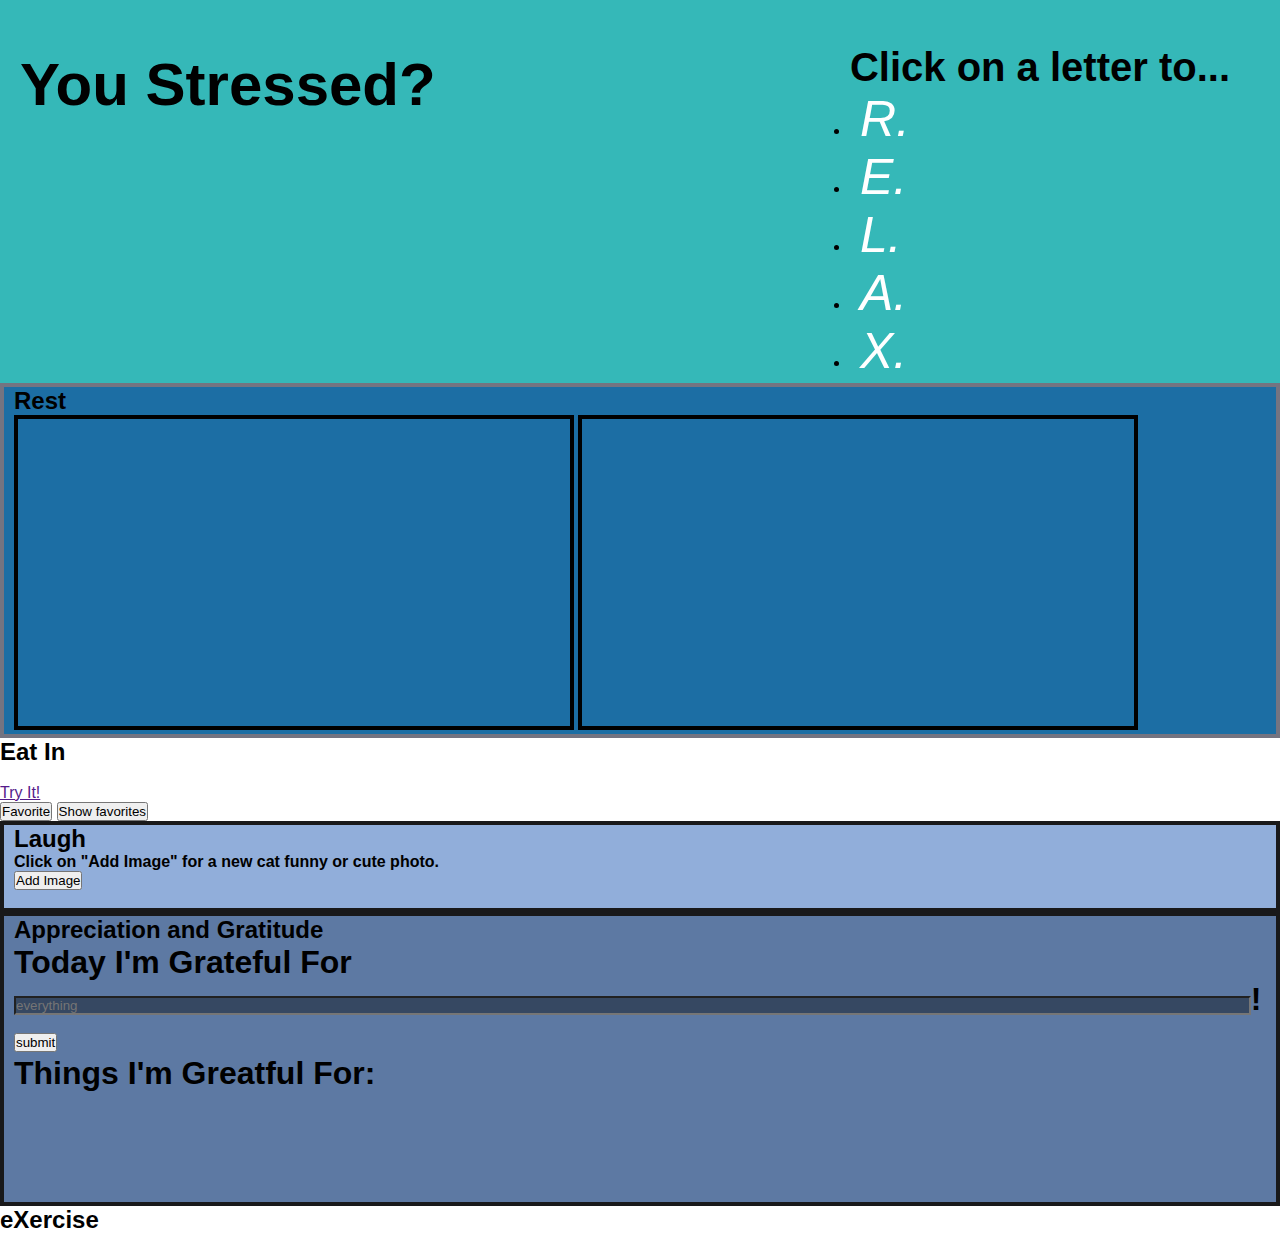
==== index.html @ ab8aa2dd "merging js files" ====
<!DOCTYPE html>
<html lang="en">
<head>
    <meta charset="UTF-8">
    <meta http-equiv="X-UA-Compatible" content="IE=edge">
    <meta name="viewport" content="width=device-width, initial-scale=1.0">
    <meta name="viewport" content="width=device-width, initial-scale=1">
    <link rel="stylesheet" href="https://unpkg.com/purecss@2.1.0/build/pure-min.css" integrity="sha384-yHIFVG6ClnONEA5yB5DJXfW2/KC173DIQrYoZMEtBvGzmf0PKiGyNEqe9N6BNDBH" crossorigin="anonymous">
    <link rel="stylesheet" href="https://unpkg.com/purecss@2.1.0/build/grids-responsive-min.css">
    <link rel="stylesheet" href="./assets/CSS/style.css" />
    <title>R.E.L.A.X.</title>
</head>

<body>
    <header>
        <h1 class="nav-title">You Stressed?</h1>
        <nav>
            <h1>Click on a letter to...</h1>
            <ul class="pure-g">
                <li class="pure-u-1-5">
                    <a href="#rest">R.</a>
                </li>
              <li class="pure-u-1-5">
                  <a href="#eatout">E.</a>
                </li>
                <li class="pure-u-1-5" >
                    <a href="#laugh">L.</a>
                </li>
                <li class="pure-u-1-5" >
                    <a href="#appreciation-gratitude">A.</a>
                </li>
                <li class="pure-u-1-5" ><a href="#explore">X.</a></li>
            </ul>
        </nav>
    </header>

    <!-- Rest Section -->
    <section id="rest">
        <h2>Rest</h2> 
     <iframe width="560" height="315" src="https://www.youtube.com/embed/aEqlQvczMJQ" title="YouTube video player" frameborder="0" allow="accelerometer; autoplay; clipboard-write; encrypted-media; gyroscope; picture-in-picture" allowfullscreen></iframe>
        <iframe width="560" height="315" src="https://www.youtube.com/embed/QUhnzZa5pu0" title="YouTube video player" frameborder="0" allow="accelerometer; autoplay; clipboard-write; encrypted-media; gyroscope; picture-in-picture" allowfullscreen></iframe>
     
    </section>

    <!-- Exercise Section OR Eat Healthy section -->
    <section id="eatIn">
        <h2>Eat In</h2>
        <h3 id="recipe-name"></h3>
        <img id = 'recipe-img' src="">
        <p> 
            
            <a id = "recipe-link"href="">Try It!</a>
        </p>
        <button id ='favoriteBtn'>Favorite</button>
        <button id="showFavorites">Show favorites</button>
        <ul id ='favList'>
            
        </ul>
    </section>


    <!-- Laugh Section -->
    <section id="laugh">
        <h2>Laugh</h2>
        <div class="image-container">
           <h4 class="image-title">Click on "Add Image" for a new cat funny or cute photo.</h4>
           <button id="image-btn">Add Image</button>
           <div class="cat-image">
               <img id="cat-image" src="">
           </div>
        </div>

    </section>

    <!-- Appreciation & Gratitude Section -->
    <section id="AppreciationGratitude">
        <h2>Appreciation and Gratitude</h2>
        <div id="Gratitude"><h1>Today I'm Grateful For<input type="text" class="graTextArea" id="Gratitude-text" placeholder="everything">! <button id="GratitudeSubmit">submit</button></h1></div>
        <div id="Appreciation">
            <h2><h1 id="Appreciation-prompt"></h1><textarea name="" class="margin0 graTextArea" id="AppTextArea" cols="10" rows="3"></textarea><button id="AppreciationSubmit">submit</button>
              </h2>
              </div>
              <divqw><h1 class="margin0">Things I'm Greatful For:</h1><ul id="grat-scroll"></ul></div>
            

    </section>

    <!-- eXplore section -->
    <section id="Exercise">
        <h2>eXercise</h2>
        
            
            
    </section>
    <script src="./assets/JS/script.js"></script>   
    <script src="https://cdnjs.cloudflare.com/ajax/libs/moment.js/2.24.0/moment.min.js"></script>
</body>
</html>
---- assets/CSS/style.css ----
* {
    margin: 0;
    padding: 0;
    box-sizing: border-box;
    font-family:'Franklin Gothic Medium', 'Arial Narrow', Arial, sans-serif;
}

.margin0{
    margin: 0;
}

header {
    text-decoration: none;
    padding-top: 0px;
    padding-bottom: 3px;
    padding-left: 20px;
    background-color: rgb(53, 184, 184);
    display: flex;
    flex-wrap: wrap;
    justify-content: space-between;
}

.nav-title {
    
    padding-top: 50px;
    padding-bottom: 0px;
    margin-bottom: 0px;
    color: black;
    font-size: 60px;

}

header h1 {
    padding-top: 10px;
    padding-right: 30px;
    padding-bottom: 0px;
    margin-bottom: 0px;
    color: black;
    font-size: 40px;
}

header nav {
    padding-bottom: 0px;
    margin-bottom: 0px;
    border-bottom: 0px;
    margin-top: 35px;
    padding-right: 20px;
}

.pure-u-1-5 a {
    text-decoration: none;
    font-size: 50px;
    color: white;
    padding: 10px;
    font-style: italic;

}


header h1 {
    padding-top: 10px;
    padding-right: 30px;
    padding-bottom: 0px;
    margin-bottom: 0px;
    color: black;
    font-size: 40px;
}

header nav {
    padding-bottom: 0px;
    margin-bottom: 0px;
    border-bottom: 0px;
    margin-top: 35px;
    padding-right: 20px;
}

.pure-u-1-5 a {
    text-decoration: none;
    font-size: 50px;
    color: white;
    padding: 10px;
    font-style: italic;
}

#Appreciation {
    display: none;
}

/* rest section */
#rest {
    border: 4px solid #747481;
    background-color: #1C6EA4;
    padding-left: 10px;
}


#rest iframe {
    border: 4px solid black;
}

/* exercise section */
#exercise {
    border: 4px solid #19191a;
    background-color: #7b6e7c;
    padding-left: 10px;
}

/* laugh section */
#laugh {
    border: 4px solid #19191a;
    background-color: #91aeda;
    padding-left: 10px;
}

.graTextArea {
    width: 98%;
    background-color: #364862;
}

.cat-image img {
    max-width: 50%;
    /*border: 8px solid #1C6EA4;
    */
}

/* Appreciation & gratitude section */
#appreciation-gratitude {
    border: 4px solid #19191a;
    background-color: #5d79a3;
    padding-left: 10px;
}

#grat-scroll li{
    font-size: x-large;
}

#grat-scroll {
    display: flex;
    flex-wrap: wrap;
    background-color: #5d79a3;
    width: 100%;
    height: 110px;
    overflow: auto;
  }

/* explore section */
#eatout {
    border: 4px solid #19191a;
    background-color: #a79980;
    padding-left: 10px;
}
.pure-g {
    text-decoration: none;
  }




#rest iframe {
    border: 4px solid black;
}

/* exercise section */
#exercise {
    border: 4px solid #19191a;
    background-color: #7b6e7c;
    padding-left: 10px;
}

/* laugh section */
#laugh {
    border: 4px solid #19191a;
    background-color: #91aeda;
    padding-left: 10px;
}

.cat-image img {
    max-width: 50%;
    /*border: 8px solid #1C6EA4;
    */
}

/* Appreciation & gratitude section */
#AppreciationGratitude {
    border: 4px solid #19191a;
    background-color: #5d79a3;
    padding-left: 10px;
}

/* explore section */
#explore {
    border: 4px solid #19191a;
    background-color: #a79980;
    padding-left: 10px;
}


@media only screen and (max-width: 600px) {
    header{
        justify-content: center;
        margin: 0;
    }
    header h1{
        margin: 0;
    }
    header ul {
        margin-bottom: 40px;
    }

    #rest iframe {
        max-width: 98%;

    }
    #Gratitude {
        justify-content: center;
        align-items: center;
    }

    .Grat{
        margin: 0;
        margin-bottom: 10px;
    }

    .submit{
        width: 100%;
        height: 100%;
    }

    #recipe-img {
        width: 98%;
    }
  }
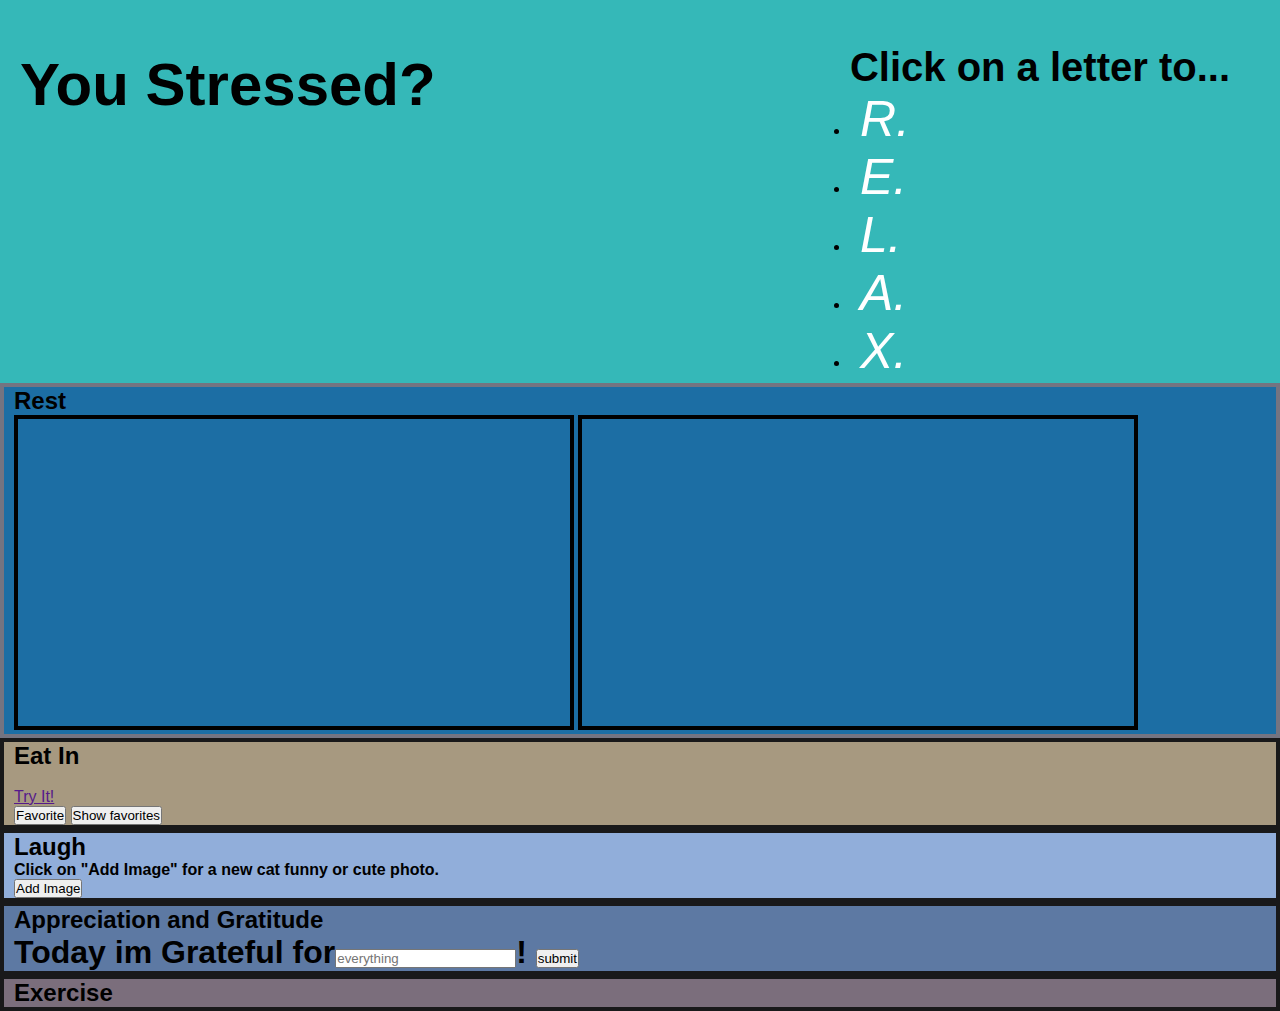
==== commit 501f30b8: "update" ====
--- a/index.html
+++ b/index.html
@@ -36,17 +36,16 @@
 
     <!-- Rest Section -->
     <section id="rest">
-        <h2>Rest</h2> 
-     <iframe width="560" height="315" src="https://www.youtube.com/embed/aEqlQvczMJQ" title="YouTube video player" frameborder="0" allow="accelerometer; autoplay; clipboard-write; encrypted-media; gyroscope; picture-in-picture" allowfullscreen></iframe>
+        <h2 class="section-title">Rest</h2>
+        <iframe width="560" height="315" src="https://www.youtube.com/embed/aEqlQvczMJQ" title="YouTube video player" frameborder="0" allow="accelerometer; autoplay; clipboard-write; encrypted-media; gyroscope; picture-in-picture" allowfullscreen></iframe>
         <iframe width="560" height="315" src="https://www.youtube.com/embed/QUhnzZa5pu0" title="YouTube video player" frameborder="0" allow="accelerometer; autoplay; clipboard-write; encrypted-media; gyroscope; picture-in-picture" allowfullscreen></iframe>
-     
     </section>
 
     <!-- Exercise Section OR Eat Healthy section -->
-    <section id="eatIn">
-        <h2>Eat In</h2>
+    <section id="eatout">
+        <h2 class="section-title">Eat In</h2>
         <h3 id="recipe-name"></h3>
-        <img id = 'recipe-img' src="">
+        <img id ='recipe-img' src="">
         <p> 
             
             <a id = "recipe-link"href="">Try It!</a>
@@ -61,38 +60,38 @@
 
     <!-- Laugh Section -->
     <section id="laugh">
-        <h2>Laugh</h2>
+        <h2 class="section-title">Laugh</h2>
         <div class="image-container">
            <h4 class="image-title">Click on "Add Image" for a new cat funny or cute photo.</h4>
            <button id="image-btn">Add Image</button>
-           <div class="cat-image">
-               <img id="cat-image" src="">
-           </div>
+           <div class="cat-image"></div>
         </div>
 
     </section>
 
     <!-- Appreciation & Gratitude Section -->
     <section id="AppreciationGratitude">
-        <h2>Appreciation and Gratitude</h2>
-        <div id="Gratitude"><h1>Today I'm Grateful For<input type="text" class="graTextArea" id="Gratitude-text" placeholder="everything">! <button id="GratitudeSubmit">submit</button></h1></div>
+        <h2 class="section-title">Appreciation and Gratitude</h2>
+        <div id="Gratitude"><h1>Today im Grateful for<input type="text" id="Gratitude-text" placeholder="everything">! <button id="GratitudeSubmit">submit</button></h1></div>
         <div id="Appreciation">
-            <h2><h1 id="Appreciation-prompt"></h1><textarea name="" class="margin0 graTextArea" id="AppTextArea" cols="10" rows="3"></textarea><button id="AppreciationSubmit">submit</button>
-              </h2>
-              </div>
-              <divqw><h1 class="margin0">Things I'm Greatful For:</h1><ul id="grat-scroll"></ul></div>
-            
-
+            <h2><h1 id="Appreciation-prompt"></h1><textarea name="" id="AppTextArea" cols="10" rows="3"></textarea><button id="AppreciationSubmit">submit</button>
+              <ul>
+                  <li>filler text</li>
+                  <li>filler text</li>
+                  <li>filler text</li>
+                  <li>filler text</li>
+              </ul>
+            </h2>
+        </div>
     </section>
 
     <!-- eXplore section -->
-    <section id="Exercise">
-        <h2>eXercise</h2>
-        
-            
-            
+    <section id="exercise">
+        <h2 class="section-title">Exercise</h2>
     </section>
+    <script src="./assets/JS/AppreciationAndGratitude.js"></script>
     <script src="./assets/JS/script.js"></script>   
     <script src="https://cdnjs.cloudflare.com/ajax/libs/moment.js/2.24.0/moment.min.js"></script>
 </body>
-</html>+</html>
+
--- a/assets/CSS/style.css
+++ b/assets/CSS/style.css
@@ -82,9 +82,6 @@
     font-style: italic;
 }
 
-#Appreciation {
-    display: none;
-}
 
 /* rest section */
 #rest {
@@ -112,10 +109,6 @@
     padding-left: 10px;
 }
 
-.graTextArea {
-    width: 98%;
-    background-color: #364862;
-}
 
 .cat-image img {
     max-width: 50%;
@@ -130,13 +123,23 @@
     padding-left: 10px;
 }
 
+
+
+
+#Appreciation {
+    display: none;
+}
+
+.graTextArea {
+    width: 98%;
+    background-color: #364862;
+}
+
 #grat-scroll li{
     font-size: x-large;
 }
 
 #grat-scroll {
-    display: flex;
-    flex-wrap: wrap;
     background-color: #5d79a3;
     width: 100%;
     height: 110px;
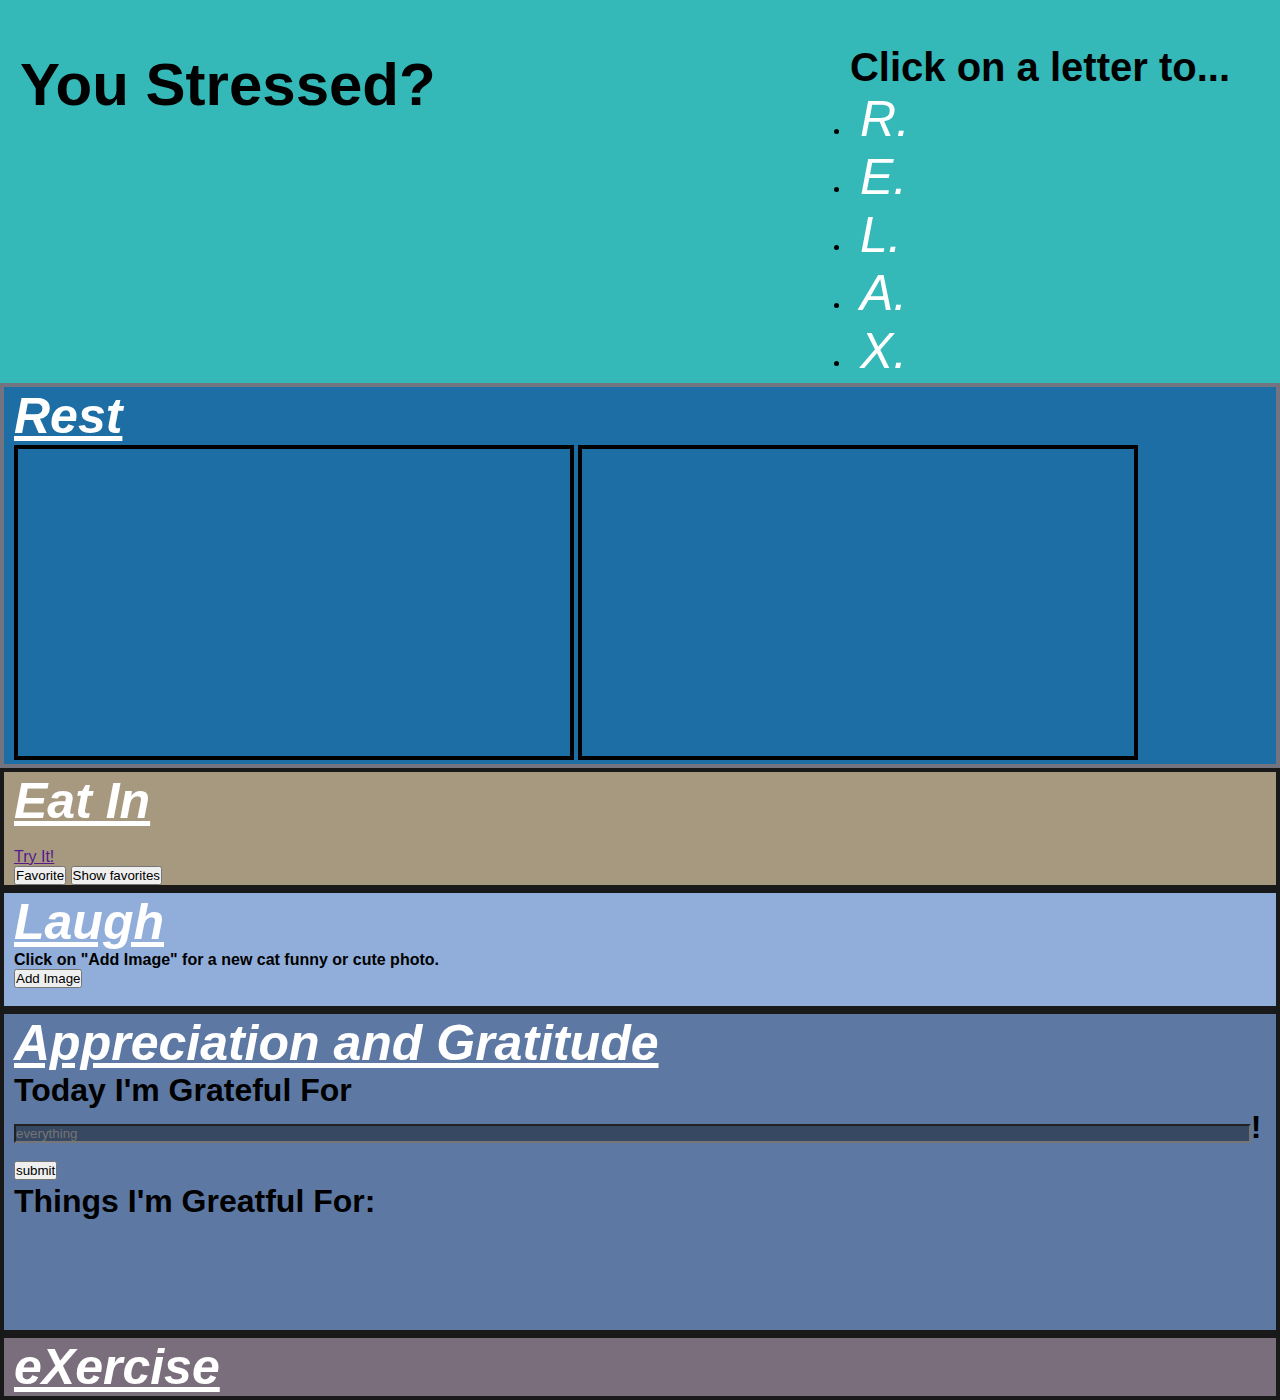
==== commit 91989dd7: "updated copy" ====
--- a/index.html
+++ b/index.html
@@ -27,9 +27,9 @@
                     <a href="#laugh">L.</a>
                 </li>
                 <li class="pure-u-1-5" >
-                    <a href="#appreciation-gratitude">A.</a>
+                    <a href="#AppreciationGratitude">A.</a>
                 </li>
-                <li class="pure-u-1-5" ><a href="#explore">X.</a></li>
+                <li class="pure-u-1-5" ><a href="#Exercise">X.</a></li>
             </ul>
         </nav>
     </header>
@@ -64,7 +64,9 @@
         <div class="image-container">
            <h4 class="image-title">Click on "Add Image" for a new cat funny or cute photo.</h4>
            <button id="image-btn">Add Image</button>
-           <div class="cat-image"></div>
+           <div class="cat-image">
+               <img id="cat-image" src="">
+           </div>
         </div>
 
     </section>
@@ -72,26 +74,24 @@
     <!-- Appreciation & Gratitude Section -->
     <section id="AppreciationGratitude">
         <h2 class="section-title">Appreciation and Gratitude</h2>
-        <div id="Gratitude"><h1>Today im Grateful for<input type="text" id="Gratitude-text" placeholder="everything">! <button id="GratitudeSubmit">submit</button></h1></div>
+        <div id="Gratitude"><h1>Today I'm Grateful For<input type="text" class="graTextArea" id="Gratitude-text" placeholder="everything">! <button id="GratitudeSubmit">submit</button></h1></div>
         <div id="Appreciation">
-            <h2><h1 id="Appreciation-prompt"></h1><textarea name="" id="AppTextArea" cols="10" rows="3"></textarea><button id="AppreciationSubmit">submit</button>
-              <ul>
-                  <li>filler text</li>
-                  <li>filler text</li>
-                  <li>filler text</li>
-                  <li>filler text</li>
-              </ul>
-            </h2>
-        </div>
+            <h2><h1 id="Appreciation-prompt"></h1><textarea name="" class="margin0 graTextArea" id="AppTextArea" cols="10" rows="3"></textarea><button id="AppreciationSubmit">submit</button>
+              </h2>
+              </div>
+              <divqw><h1 class="margin0">Things I'm Greatful For:</h1><ul id="grat-scroll"></ul></div>
+            
+
     </section>
 
     <!-- eXplore section -->
-    <section id="exercise">
-        <h2 class="section-title">Exercise</h2>
+    <section id="Exercise">
+        <h2 class="section-title">eXercise</h2>
+        
+            
+            
     </section>
-    <script src="./assets/JS/AppreciationAndGratitude.js"></script>
     <script src="./assets/JS/script.js"></script>   
     <script src="https://cdnjs.cloudflare.com/ajax/libs/moment.js/2.24.0/moment.min.js"></script>
 </body>
 </html>
-
--- a/assets/CSS/style.css
+++ b/assets/CSS/style.css
@@ -53,7 +53,10 @@
     color: white;
     padding: 10px;
     font-style: italic;
-
+}
+
+.pure-u-1-5 a:hover {
+    color: #747481;
 }
 
 
@@ -82,6 +85,15 @@
     font-style: italic;
 }
 
+.section-title {
+    font-size: 50px;
+    font-style: italic;
+    color: white;
+    text-decoration: underline;
+}
+#Appreciation {
+    display: none;
+}
 
 /* rest section */
 #rest {
@@ -95,12 +107,6 @@
     border: 4px solid black;
 }
 
-/* exercise section */
-#exercise {
-    border: 4px solid #19191a;
-    background-color: #7b6e7c;
-    padding-left: 10px;
-}
 
 /* laugh section */
 #laugh {
@@ -123,6 +129,7 @@
     padding-left: 10px;
 }
 
+/* eatout section */
 
 
 
@@ -154,17 +161,14 @@
 }
 .pure-g {
     text-decoration: none;
-  }
-
-
-
+}
 
 #rest iframe {
     border: 4px solid black;
 }
 
 /* exercise section */
-#exercise {
+#Exercise {
     border: 4px solid #19191a;
     background-color: #7b6e7c;
     padding-left: 10px;
@@ -177,7 +181,7 @@
     padding-left: 10px;
 }
 
-.cat-image img {
+.cat-image img, #recipe-img {
     max-width: 50%;
     /*border: 8px solid #1C6EA4;
     */
@@ -190,12 +194,6 @@
     padding-left: 10px;
 }
 
-/* explore section */
-#explore {
-    border: 4px solid #19191a;
-    background-color: #a79980;
-    padding-left: 10px;
-}
 
 
 @media only screen and (max-width: 600px) {
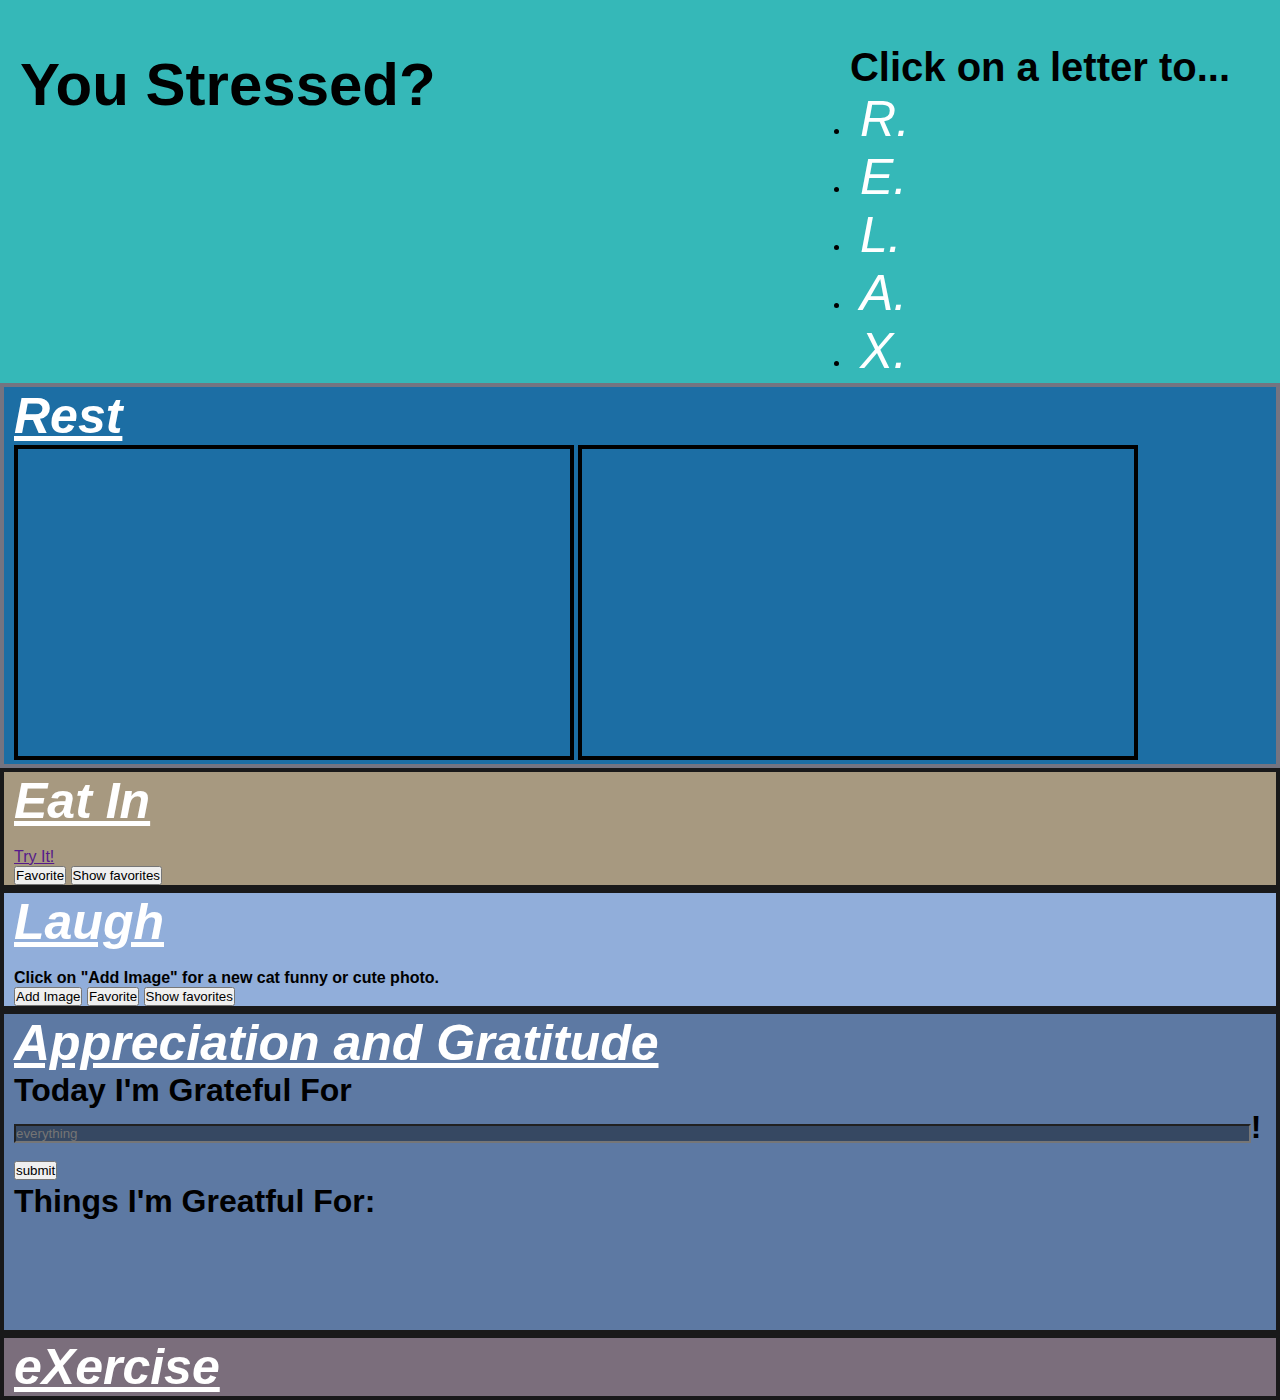
==== commit d91639e5: "test" ====
--- a/index.html
+++ b/index.html
@@ -62,12 +62,17 @@
     <section id="laugh">
         <h2 class="section-title">Laugh</h2>
         <div class="image-container">
+            <div class="cat-image">
+                <img id="cat-image" src="">
+            </div>
            <h4 class="image-title">Click on "Add Image" for a new cat funny or cute photo.</h4>
            <button id="image-btn">Add Image</button>
-           <div class="cat-image">
-               <img id="cat-image" src="">
-           </div>
+            <button id ='catFavoriteBtn'>Favorite</button>
+            <button id="showCatFavorites">Show favorites</button>
+             <ul id ='favCatList'></ul>
+           
         </div>
+        
 
     </section>
 
--- a/assets/CSS/style.css
+++ b/assets/CSS/style.css
@@ -107,6 +107,21 @@
     border: 4px solid black;
 }
 
+/* eat in section*/
+#favList {
+    display: flex;
+    flex-wrap: wrap;
+    justify-content: space-around;
+}
+#favList li {
+    display: grid;
+    margin: 20px 0px;
+}
+#favList li p {
+    
+    text-decoration: none;
+    color: #401a0d;
+}
 
 /* laugh section */
 #laugh {
@@ -186,7 +201,9 @@
     /*border: 8px solid #1C6EA4;
     */
 }
-
+#favCatList li img {
+    max-width: 50%;
+}
 /* Appreciation & gratitude section */
 #AppreciationGratitude {
     border: 4px solid #19191a;
@@ -231,3 +248,4 @@
         width: 98%;
     }
   }
+
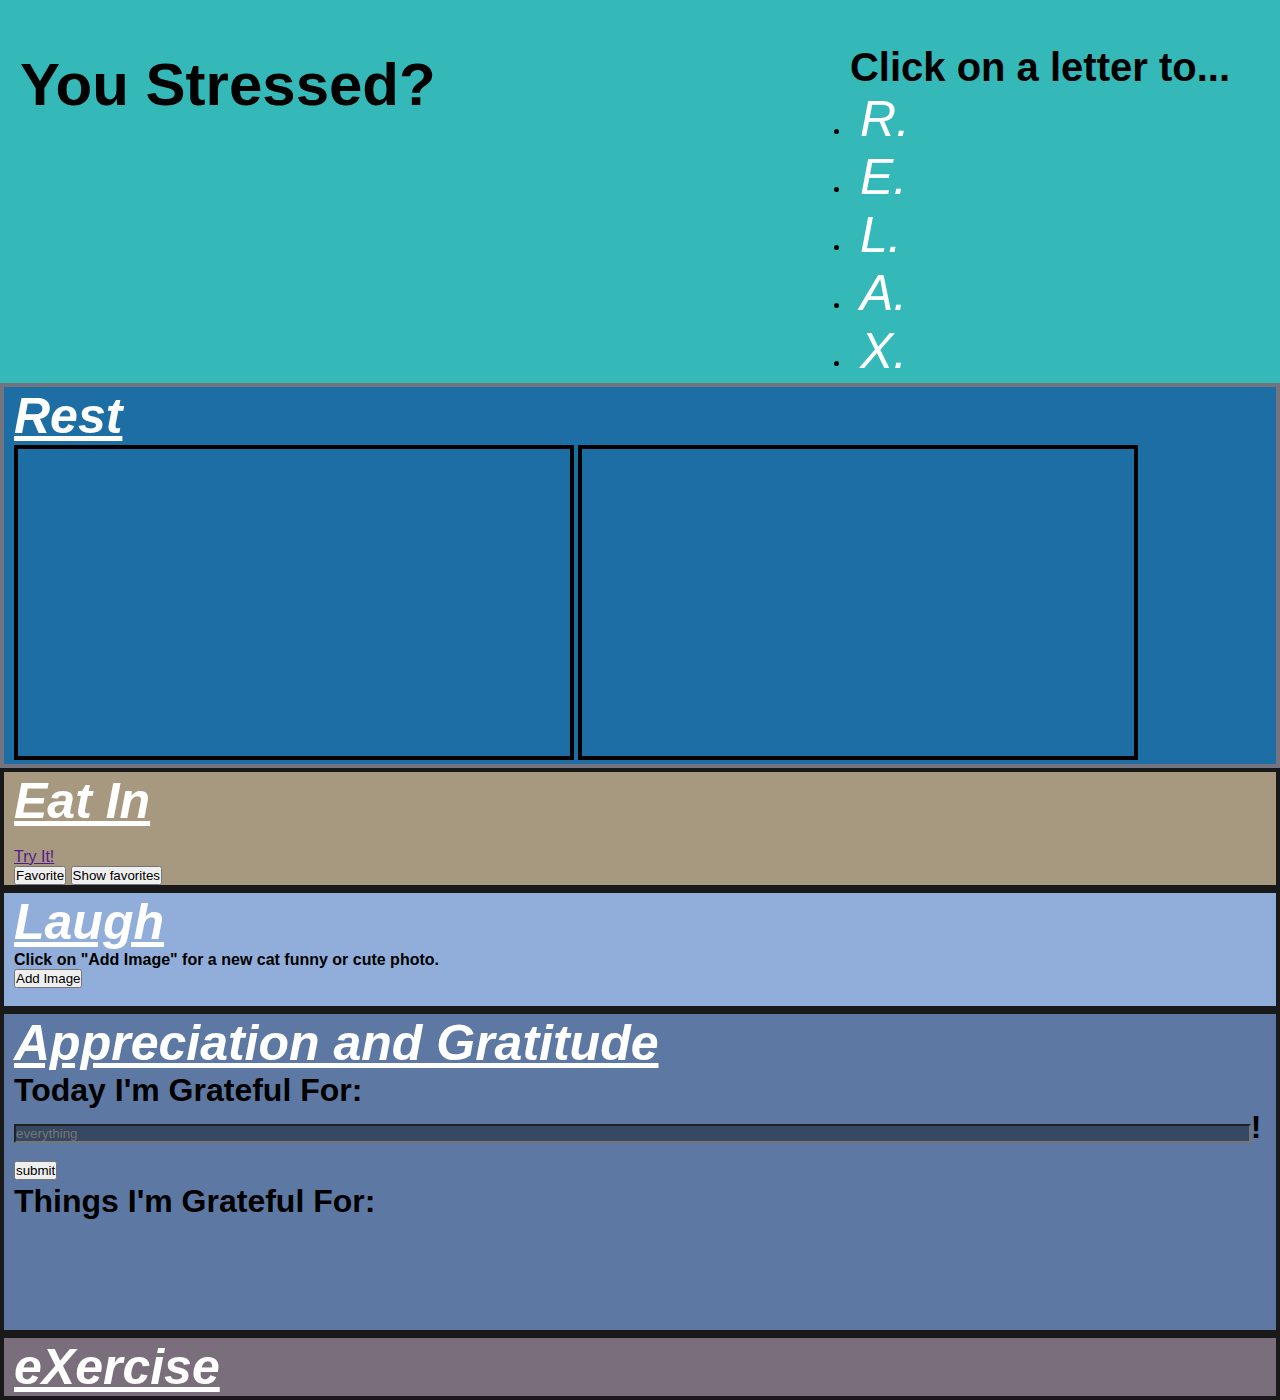
==== commit c9981385: "updated read me and fixed some spelling errors" ====
--- a/index.html
+++ b/index.html
@@ -62,29 +62,24 @@
     <section id="laugh">
         <h2 class="section-title">Laugh</h2>
         <div class="image-container">
-            <div class="cat-image">
-                <img id="cat-image" src="">
-            </div>
            <h4 class="image-title">Click on "Add Image" for a new cat funny or cute photo.</h4>
            <button id="image-btn">Add Image</button>
-            <button id ='catFavoriteBtn'>Favorite</button>
-            <button id="showCatFavorites">Show favorites</button>
-             <ul id ='favCatList'></ul>
-           
+           <div class="cat-image">
+               <img id="cat-image" src="">
+           </div>
         </div>
-        
 
     </section>
 
     <!-- Appreciation & Gratitude Section -->
     <section id="AppreciationGratitude">
         <h2 class="section-title">Appreciation and Gratitude</h2>
-        <div id="Gratitude"><h1>Today I'm Grateful For<input type="text" class="graTextArea" id="Gratitude-text" placeholder="everything">! <button id="GratitudeSubmit">submit</button></h1></div>
+        <div id="Gratitude"><h1>Today I'm Grateful For:<input type="text" class="graTextArea" id="Gratitude-text" placeholder="everything">! <button id="GratitudeSubmit">submit</button></h1></div>
         <div id="Appreciation">
             <h2><h1 id="Appreciation-prompt"></h1><textarea name="" class="margin0 graTextArea" id="AppTextArea" cols="10" rows="3"></textarea><button id="AppreciationSubmit">submit</button>
               </h2>
               </div>
-              <divqw><h1 class="margin0">Things I'm Greatful For:</h1><ul id="grat-scroll"></ul></div>
+              <divqw><h1 class="margin0">Things I'm Grateful For:</h1><ul id="grat-scroll"></ul></div>
             
 
     </section>
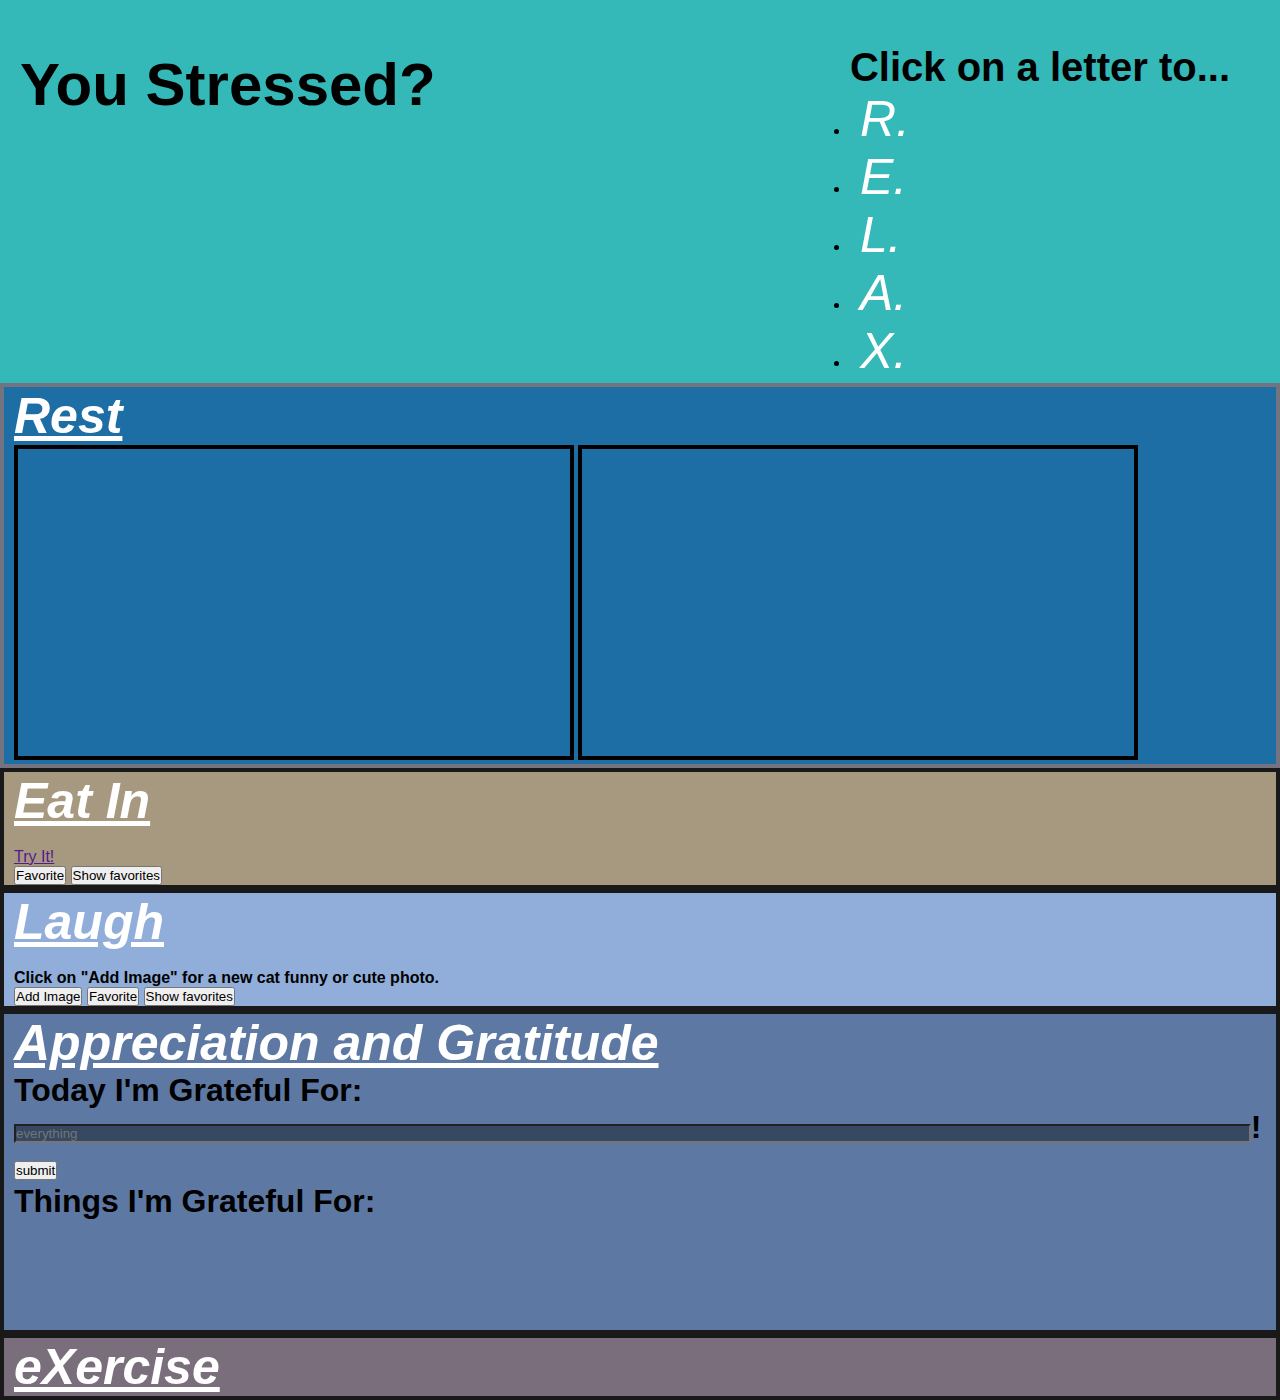
==== commit 672fc5c2: "Merge pull request #13 from MadStoddard/test" ====
--- a/index.html
+++ b/index.html
@@ -62,12 +62,17 @@
     <section id="laugh">
         <h2 class="section-title">Laugh</h2>
         <div class="image-container">
+            <div class="cat-image">
+                <img id="cat-image" src="">
+            </div>
            <h4 class="image-title">Click on "Add Image" for a new cat funny or cute photo.</h4>
            <button id="image-btn">Add Image</button>
-           <div class="cat-image">
-               <img id="cat-image" src="">
-           </div>
+            <button id ='catFavoriteBtn'>Favorite</button>
+            <button id="showCatFavorites">Show favorites</button>
+             <ul id ='favCatList'></ul>
+           
         </div>
+        
 
     </section>
 
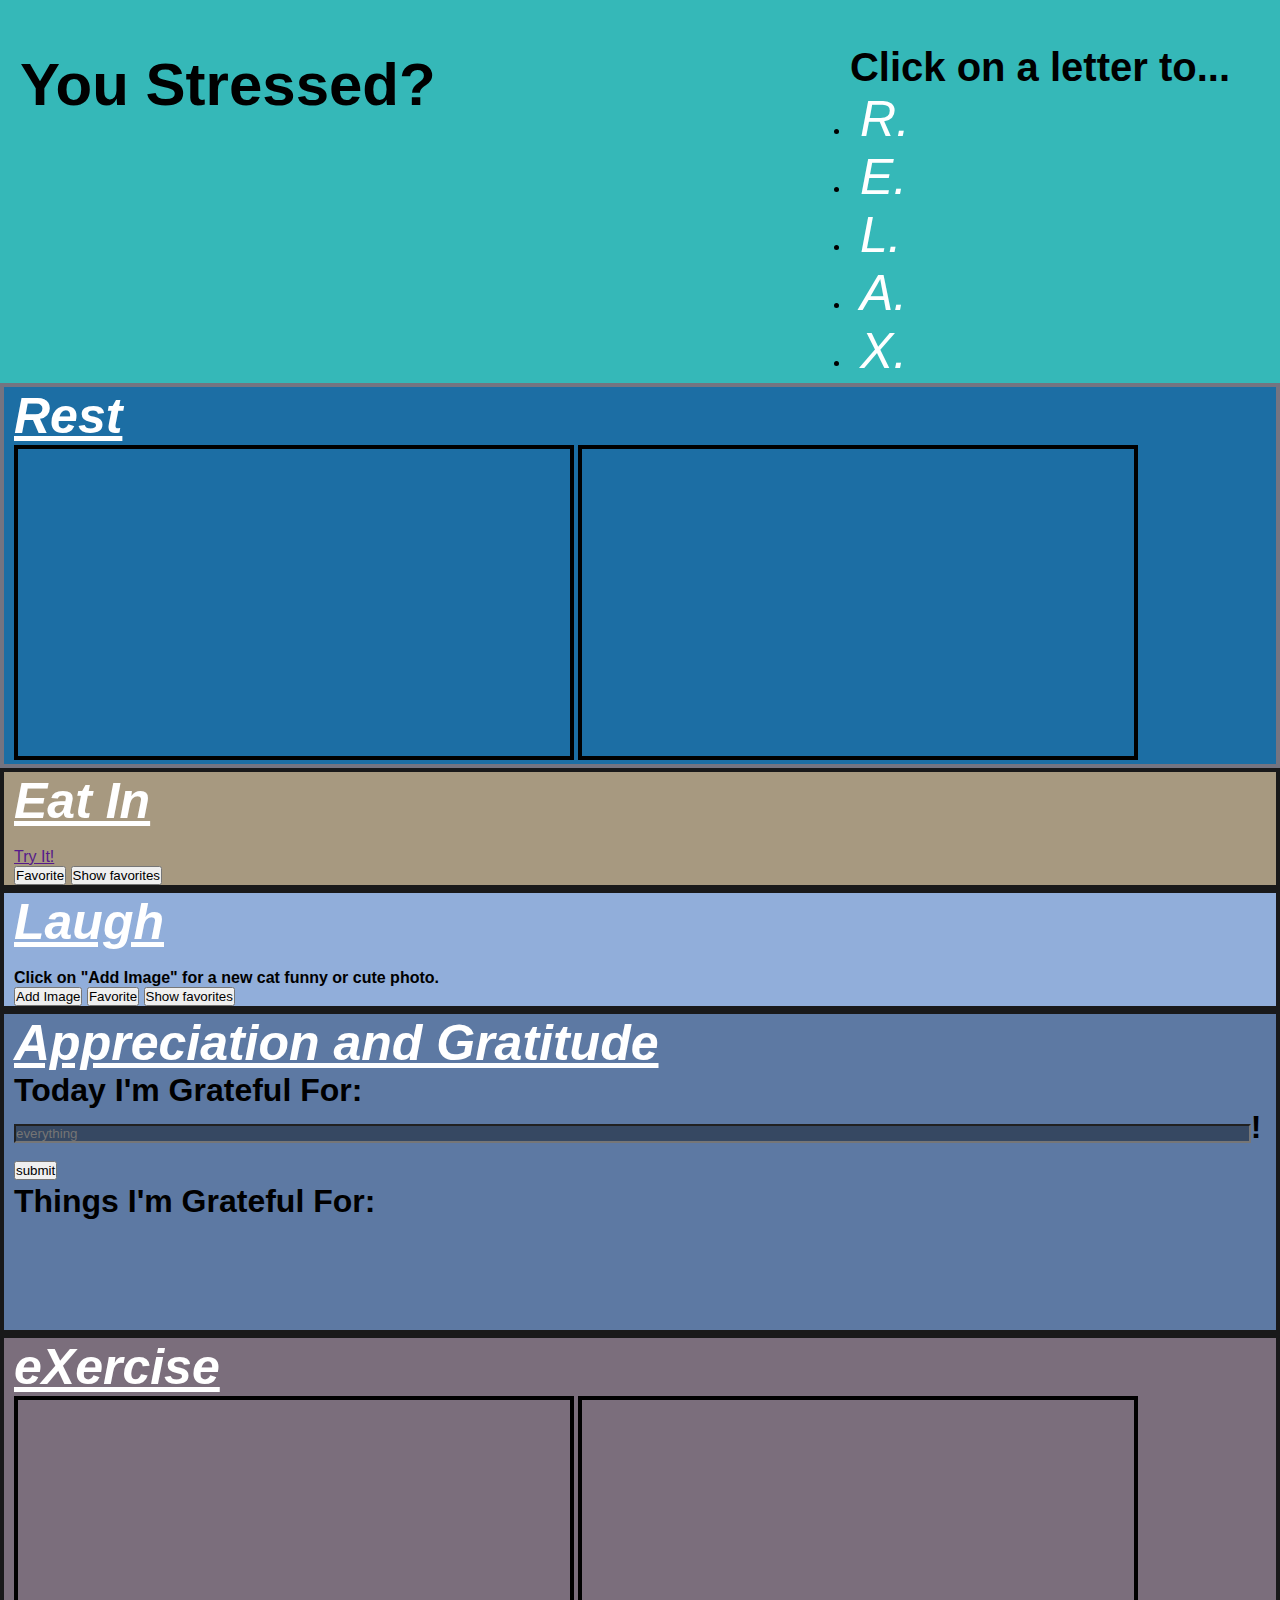
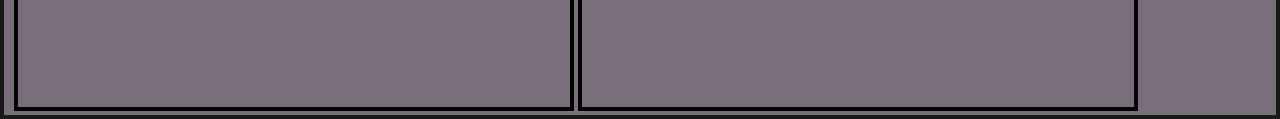
==== commit a08fcddd: "added exercise videos and commented code" ====
--- a/index.html
+++ b/index.html
@@ -12,6 +12,7 @@
 </head>
 
 <body>
+    <!--  Header  -->
     <header>
         <h1 class="nav-title">You Stressed?</h1>
         <nav>
@@ -41,8 +42,8 @@
         <iframe width="560" height="315" src="https://www.youtube.com/embed/QUhnzZa5pu0" title="YouTube video player" frameborder="0" allow="accelerometer; autoplay; clipboard-write; encrypted-media; gyroscope; picture-in-picture" allowfullscreen></iframe>
     </section>
 
-    <!-- Exercise Section OR Eat Healthy section -->
-    <section id="eatout">
+    <!-- Eat in Section -->
+    <section id="eatIn">
         <h2 class="section-title">Eat In</h2>
         <h3 id="recipe-name"></h3>
         <img id ='recipe-img' src="">
@@ -89,11 +90,13 @@
 
     </section>
 
-    <!-- eXplore section -->
-    <section id="Exercise">
+    <!-- eXercise section -->
+    <section id="Exercise" class="row">
         <h2 class="section-title">eXercise</h2>
+        <iframe width="560" height="315" src="https://www.youtube.com/embed/gUWFmn8f3H4" title="YouTube video player" frameborder="0" allow="accelerometer; autoplay; clipboard-write; encrypted-media; gyroscope; picture-in-picture" allowfullscreen></iframe>
+        <iframe width="560" height="315" src="https://www.youtube.com/embed/tYyNM9pmOlA" title="YouTube video player" frameborder="0" allow="accelerometer; autoplay; clipboard-write; encrypted-media; gyroscope; picture-in-picture" allowfullscreen></iframe>
+
         
-            
             
     </section>
     <script src="./assets/JS/script.js"></script>   
--- a/assets/CSS/style.css
+++ b/assets/CSS/style.css
@@ -144,8 +144,12 @@
     padding-left: 10px;
 }
 
-/* eatout section */
-
+/* EatIn section */
+#eatIn {
+    border: 4px solid #19191a;
+    background-color: #a79980;
+    padding-left: 10px;
+}
 
 
 #Appreciation {
@@ -168,12 +172,7 @@
     overflow: auto;
   }
 
-/* explore section */
-#eatout {
-    border: 4px solid #19191a;
-    background-color: #a79980;
-    padding-left: 10px;
-}
+
 .pure-g {
     text-decoration: none;
 }
@@ -182,13 +181,16 @@
     border: 4px solid black;
 }
 
-/* exercise section */
+/* Exercise section */
 #Exercise {
     border: 4px solid #19191a;
     background-color: #7b6e7c;
     padding-left: 10px;
-}
-
+    justify-content: space-around;
+}
+#Exercise iframe {
+    border: 4px solid black;
+}
 /* laugh section */
 #laugh {
     border: 4px solid #19191a;
@@ -198,8 +200,6 @@
 
 .cat-image img, #recipe-img {
     max-width: 50%;
-    /*border: 8px solid #1C6EA4;
-    */
 }
 #favCatList li img {
     max-width: 50%;
@@ -212,7 +212,7 @@
 }
 
 
-
+/*Media Queries*/
 @media only screen and (max-width: 600px) {
     header{
         justify-content: center;
@@ -229,6 +229,9 @@
         max-width: 98%;
 
     }
+    #Exercise iframe {
+        max-width: 98%;
+    }
     #Gratitude {
         justify-content: center;
         align-items: center;
@@ -248,4 +251,3 @@
         width: 98%;
     }
   }
-
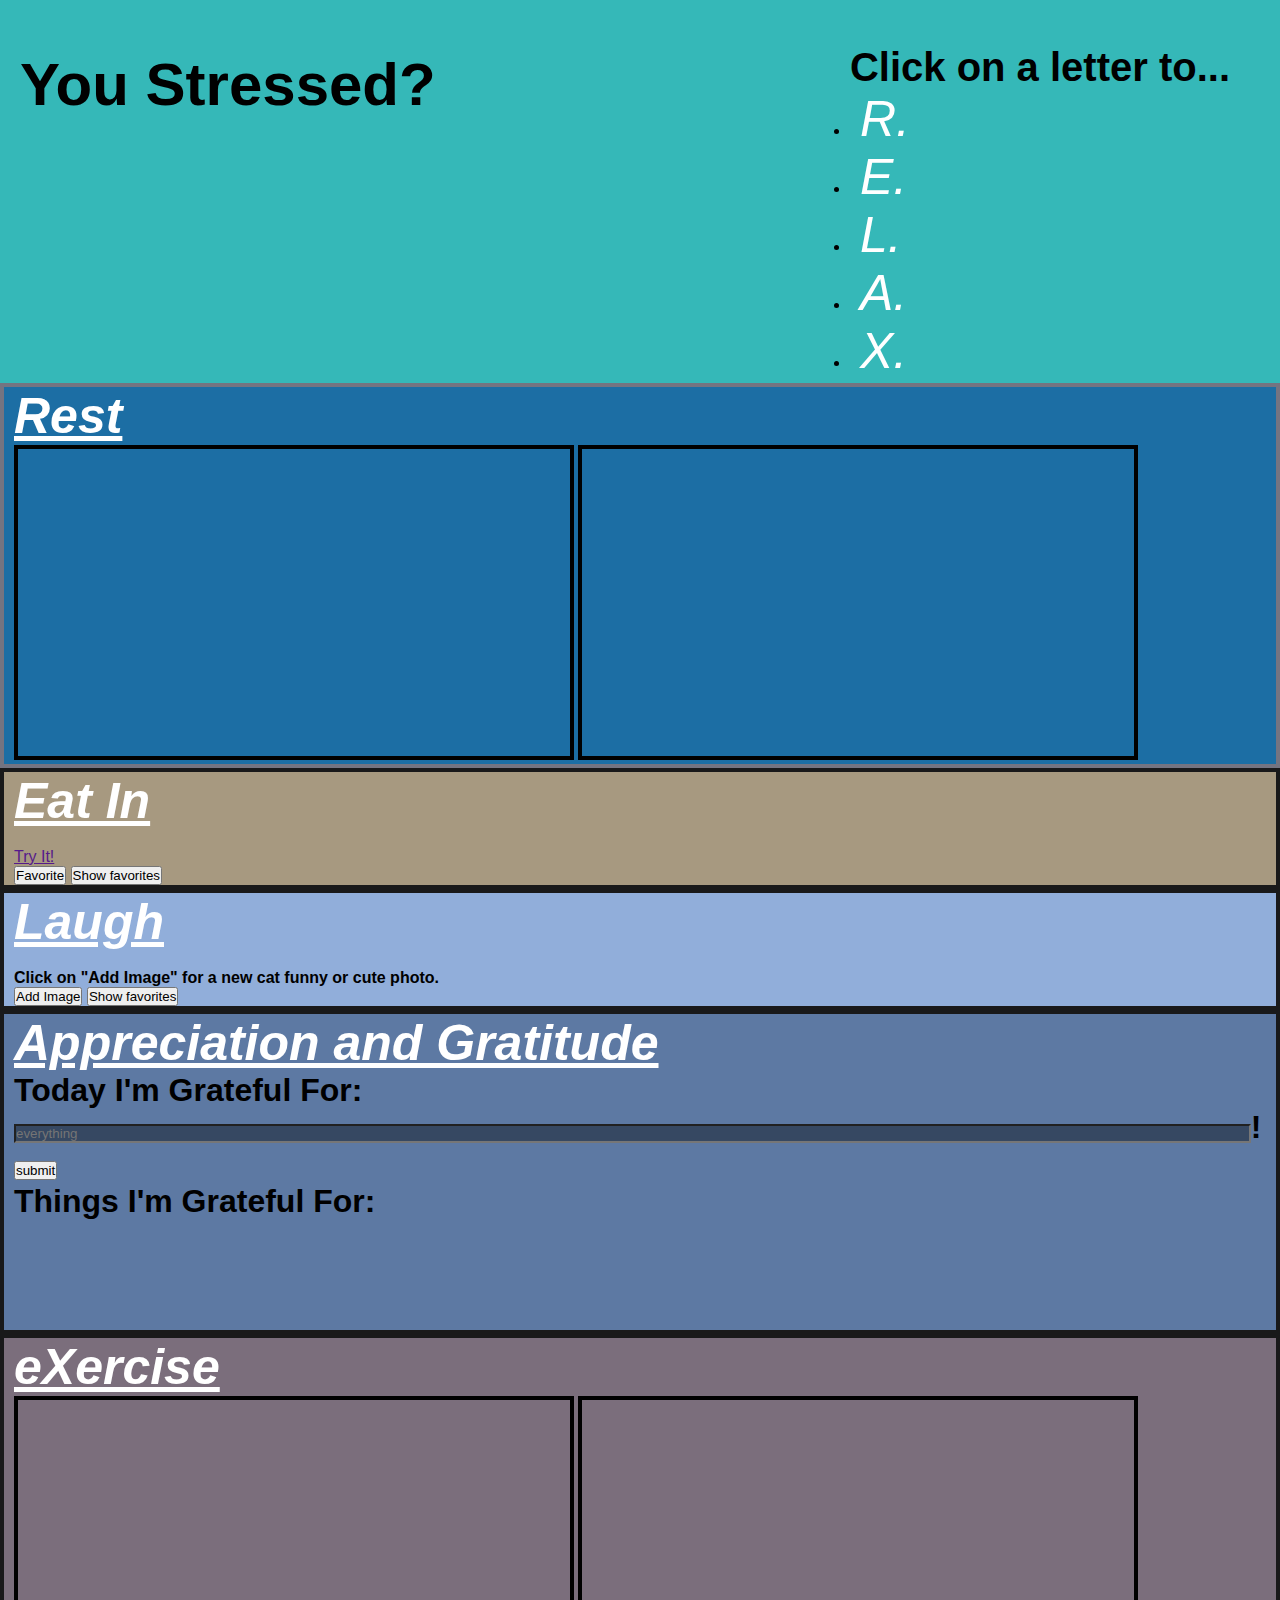
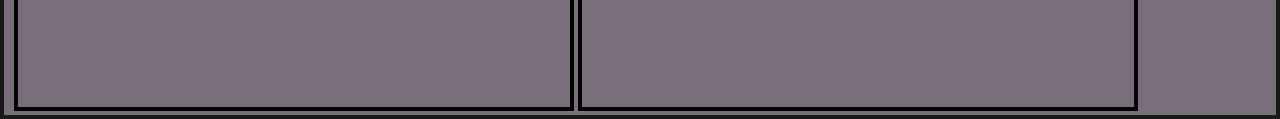
==== commit 4dbec853: "minor changes to eatIn section" ====
--- a/index.html
+++ b/index.html
@@ -22,7 +22,7 @@
                     <a href="#rest">R.</a>
                 </li>
               <li class="pure-u-1-5">
-                  <a href="#eatout">E.</a>
+                  <a href="#eatIn">E.</a>
                 </li>
                 <li class="pure-u-1-5" >
                     <a href="#laugh">L.</a>
--- a/assets/CSS/style.css
+++ b/assets/CSS/style.css
@@ -118,7 +118,7 @@
     margin: 20px 0px;
 }
 #favList li p {
-    
+    border-radius: 10px;
     text-decoration: none;
     color: #401a0d;
 }
@@ -133,10 +133,10 @@
 
 .cat-image img {
     max-width: 50%;
-    /*border: 8px solid #1C6EA4;
-    */
-}
-
+}
+#catFavoriteBtn {
+    display: none;
+}
 /* Appreciation & gratitude section */
 #appreciation-gratitude {
     border: 4px solid #19191a;
